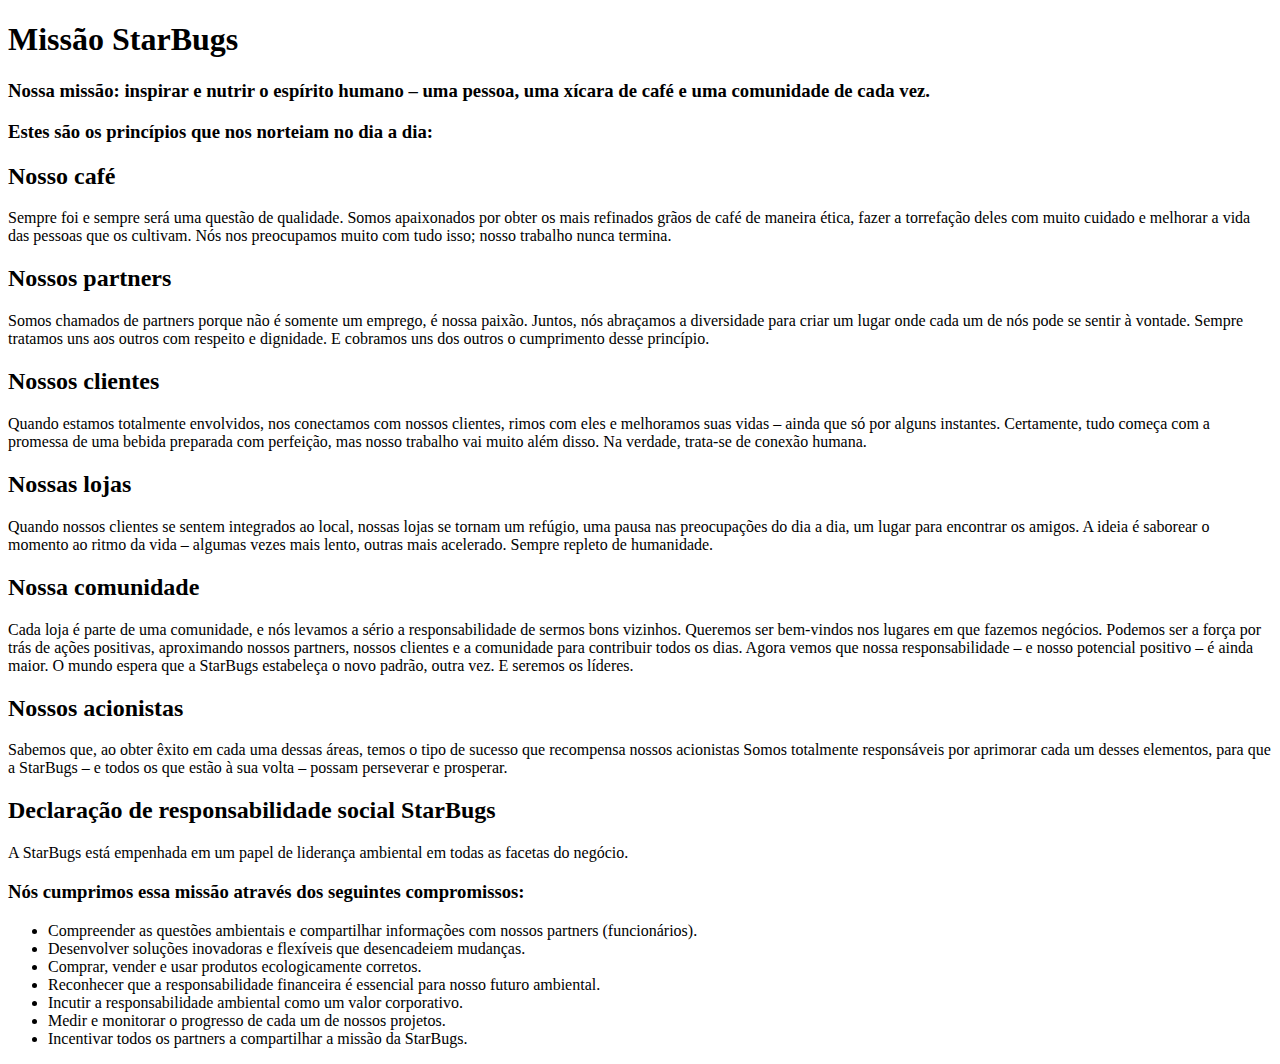
==== café/missao.html @ 4952f00c "Add files via upload" ====
<!DOCTYPE HTML>

<html lang="pt-br">
	<head>
	    <link rel="stylesheet" href="estilos2.css">
	    <meta charset="UTF-8">
	    <title>Cafe StarBugs</title>

	    </head>
	    <body>

	    <h1>Missão StarBugs</h1>
<h3>Nossa missão: inspirar e nutrir o espírito humano – uma pessoa, uma xícara de café e uma comunidade de cada vez.</h3>

<h3>Estes são os princípios que nos norteiam no dia a dia:</h3>

<h2>Nosso café</h2>

<p>Sempre foi e sempre será uma questão de qualidade. Somos apaixonados por obter os mais refinados grãos de café de maneira ética, fazer a torrefação deles com muito cuidado e melhorar a vida das pessoas que os cultivam. Nós nos preocupamos muito com tudo isso; nosso trabalho nunca termina.</p>

<h2>Nossos partners</h2>

<p>Somos chamados de partners porque não é somente um emprego, é nossa paixão. Juntos, nós abraçamos a diversidade para criar um lugar onde cada um de nós pode se sentir à vontade. Sempre tratamos uns aos outros com respeito e dignidade. E cobramos uns dos outros o cumprimento desse princípio.</p>

<h2>Nossos clientes</h2>

<p>Quando estamos totalmente envolvidos, nos conectamos com nossos clientes, rimos com eles e melhoramos suas vidas – ainda que só por alguns instantes. Certamente, tudo começa com a promessa de uma bebida preparada com perfeição, mas nosso trabalho vai muito além disso. Na verdade, trata-se de conexão humana.</p>

<h2>Nossas lojas</h2>

<p>Quando nossos clientes se sentem integrados ao local, nossas lojas se tornam um refúgio, uma pausa nas preocupações do dia a dia, um lugar para encontrar os amigos. A ideia é saborear o momento ao ritmo da vida – algumas vezes mais lento, outras mais acelerado. Sempre repleto de humanidade.</p>

<h2>Nossa comunidade</h2>

<p>Cada loja é parte de uma comunidade, e nós levamos a sério a responsabilidade de sermos bons vizinhos. Queremos ser bem-vindos nos lugares em que fazemos negócios. Podemos ser a força por trás de ações positivas, aproximando nossos partners, nossos clientes e a comunidade para contribuir todos os dias. Agora vemos que nossa responsabilidade – e nosso potencial positivo – é ainda maior. O mundo espera que a StarBugs estabeleça o novo padrão, outra vez. E seremos os líderes.</p>

<h2>Nossos acionistas</h2>

<p>Sabemos que, ao obter êxito em cada uma dessas áreas, temos o tipo de sucesso que recompensa nossos acionistas Somos totalmente responsáveis por aprimorar cada um desses elementos, para que a StarBugs – e todos os que estão à sua volta – possam perseverar e prosperar.</p>

<h2>Declaração de responsabilidade social StarBugs</h2>

<p>A StarBugs está empenhada em um papel de liderança ambiental em todas as facetas do negócio.</p>


<h3>Nós cumprimos essa missão através dos seguintes compromissos:</h3>
<ul>
<li>Compreender as questões ambientais e compartilhar informações com nossos partners (funcionários).</li>
<li>Desenvolver soluções inovadoras e flexíveis que desencadeiem mudanças.</li>
<li>Comprar, vender e usar produtos ecologicamente corretos.</li>
<li>Reconhecer que a responsabilidade financeira é essencial para nosso futuro ambiental.</li>
<li>Incutir a responsabilidade ambiental como um valor corporativo.</li>
<li>Medir e monitorar o progresso de cada um de nossos projetos.</li>
<li>Incentivar todos os partners a compartilhar a missão da StarBugs.</li>
</ul>
</body>
</html>
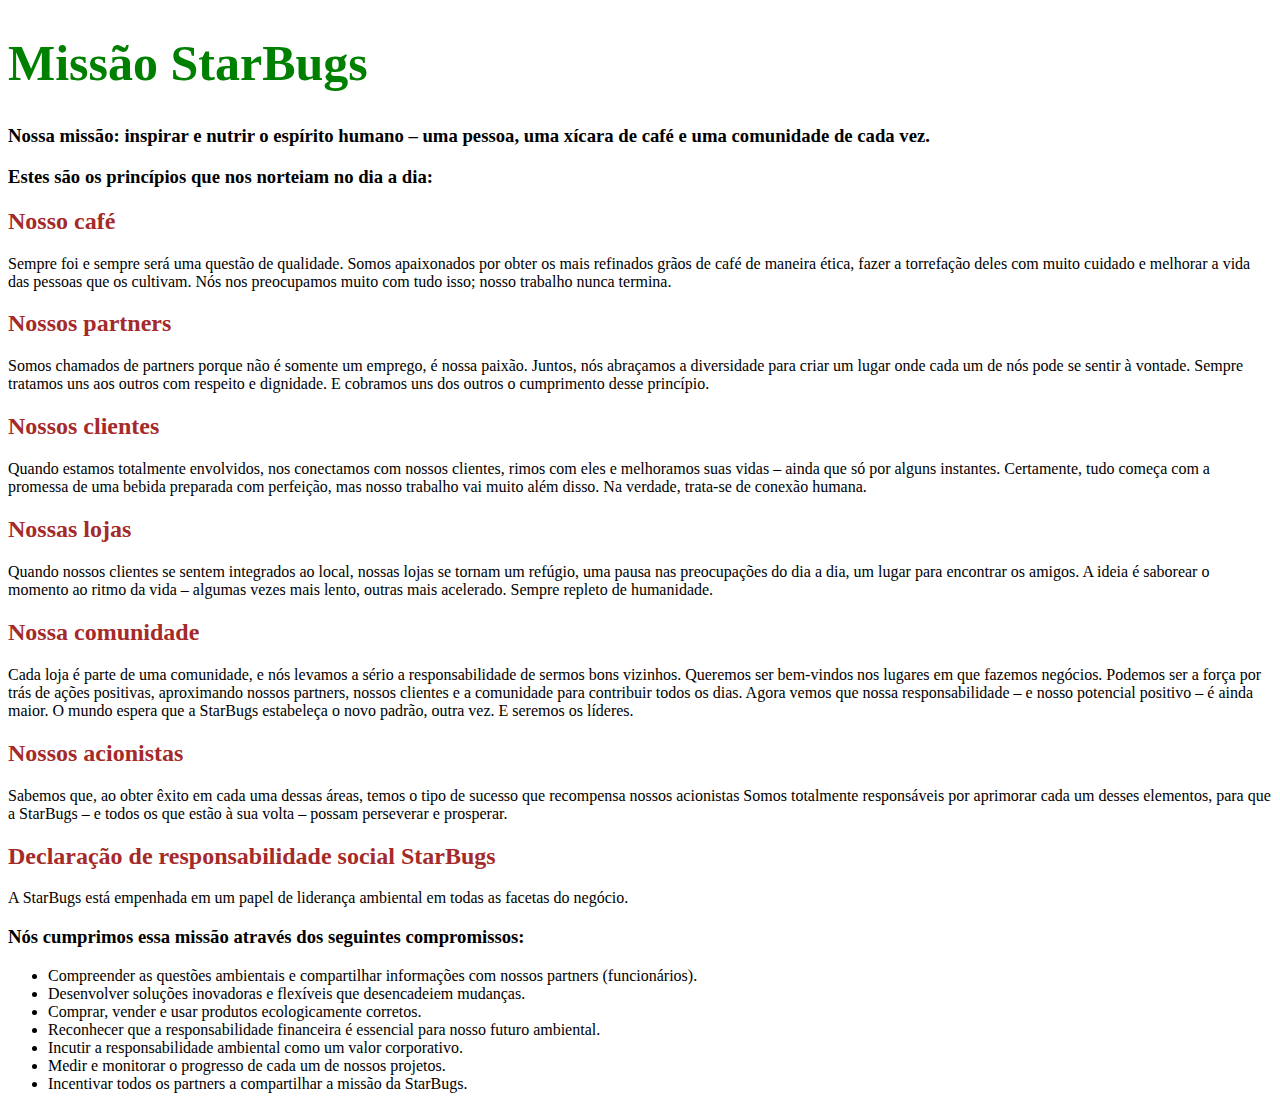
==== commit aab5afd9: "Modifiquei a minha página inicial" ====
--- a/café/missao.html
+++ b/café/missao.html
@@ -7,9 +7,10 @@
 	    <title>Cafe StarBugs</title>
 
 	    </head>
-	    <body>
 
-	    <h1>Missão StarBugs</h1>
+    <body>
+
+<h1>Missão StarBugs</h1>
 <h3>Nossa missão: inspirar e nutrir o espírito humano – uma pessoa, uma xícara de café e uma comunidade de cada vez.</h3>
 
 <h3>Estes são os princípios que nos norteiam no dia a dia:</h3>
@@ -54,4 +55,4 @@
 <li>Incentivar todos os partners a compartilhar a missão da StarBugs.</li>
 </ul>
 </body>
-</html>+</html>
--- a/café/estilos2.css
+++ b/café/estilos2.css
@@ -0,0 +1,9 @@
+h1{
+
+ font-size: 50px;
+ color: green;
+}
+h2{
+color: brown;
+
+}
